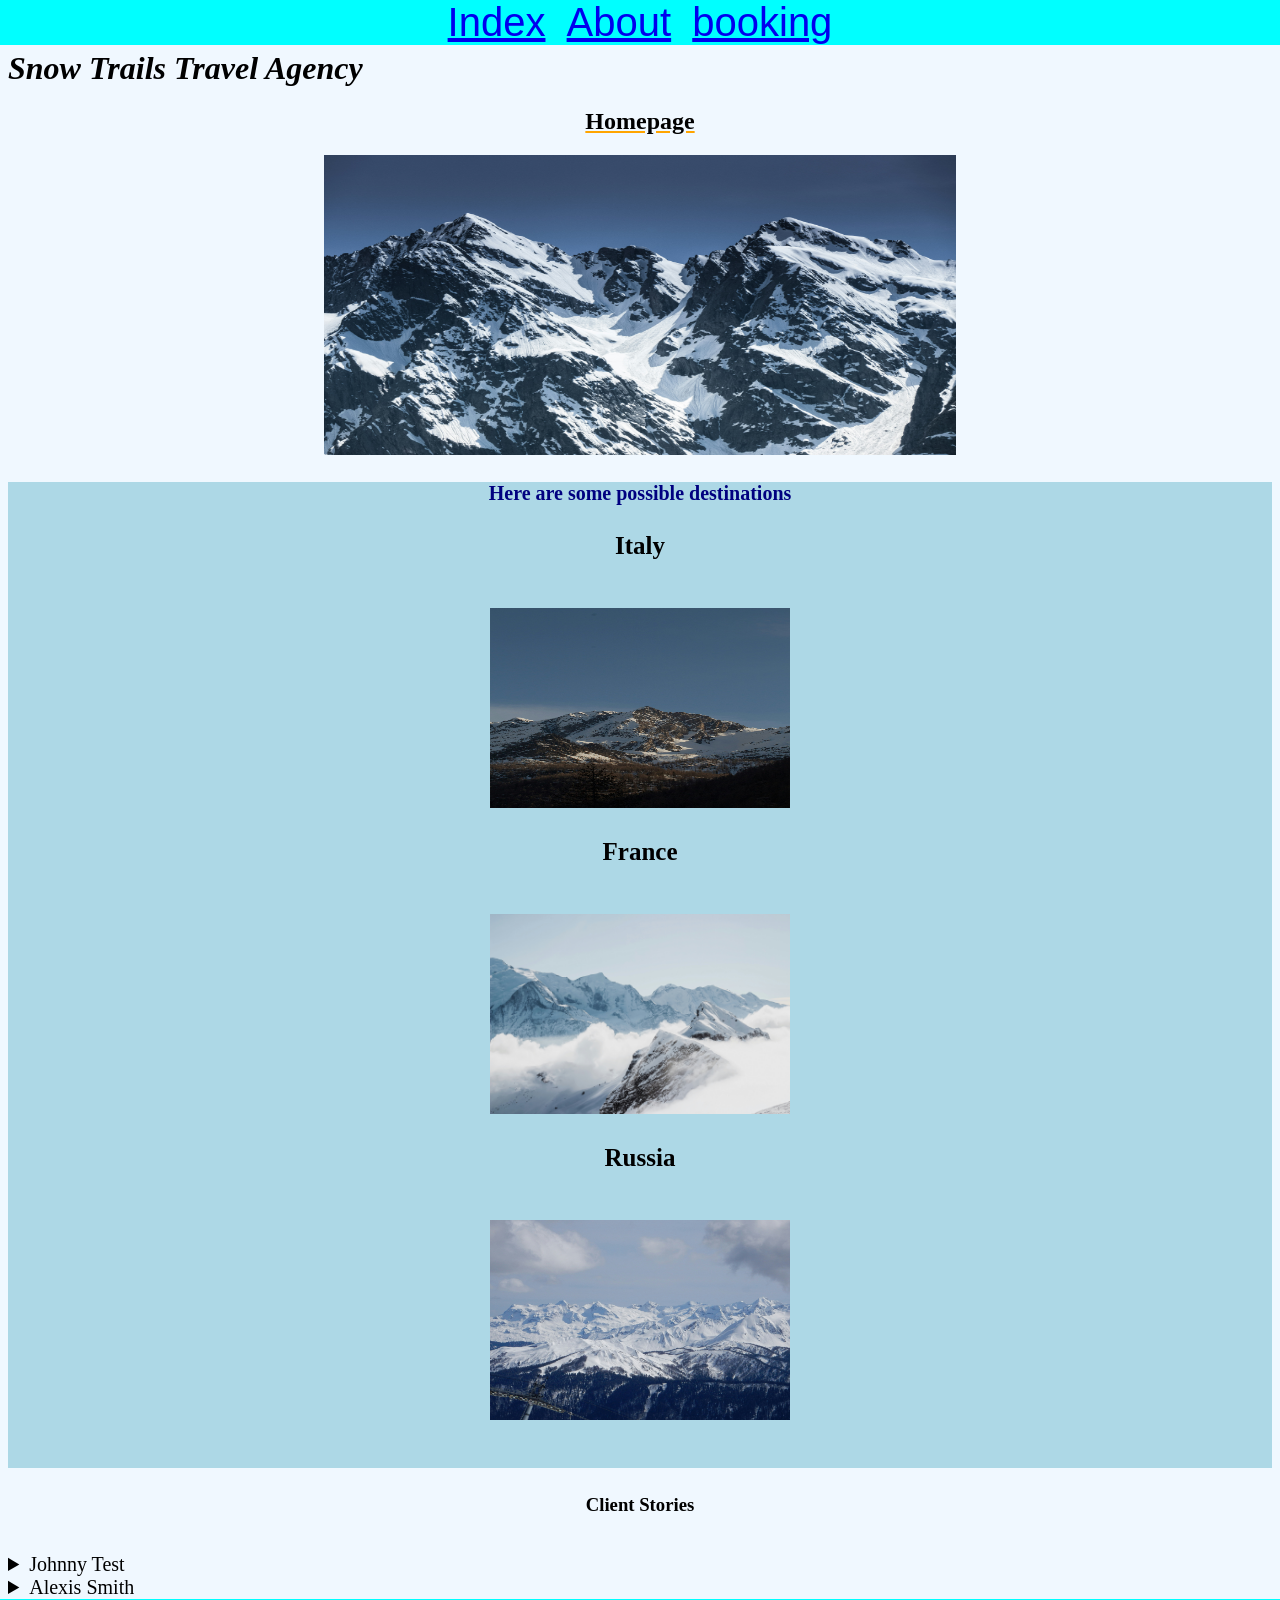
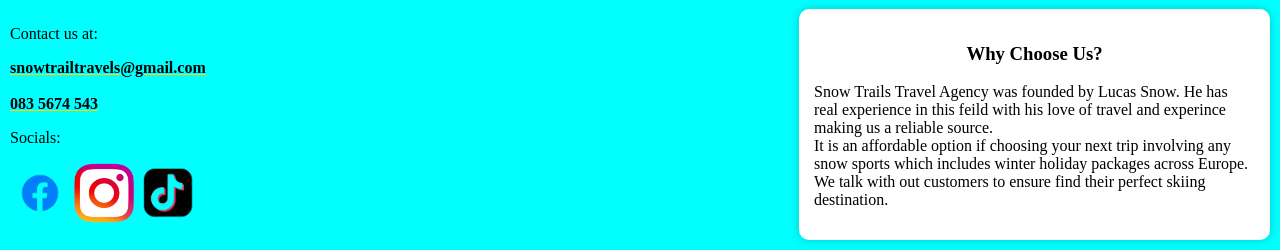
==== index.html @ 52186316 "hdhf" ====
<!DOCTYPE html>
<html lang="en">
    <head>
        <meta charset="utf-8" />
        <link rel="stylesheet" href="style.css">
        <title>Snow Trails Travel Agency About</title>
    </head>        
    <body>
        <nav> 
            <a href="index.html">Index</a>
            <a href="about.html" class="link">About</a>
            <a href="booking.html">booking</a>
        </nav>
    <body>
        <h1 id="stta">Snow Trails Travel Agency</h1>
        <main>
            <u><h2>Homepage</h2></u>

            <img src="Images/SnowyMount.jpg" alt="SnowyMount" width="500" height="300" class="image">

            <section class="Locations"><h4>Here are some possible destinations<h4>
                <p><p id="Name">Italy</p><br> <img src="Images/ItalianMount.jpg" alt="Italian Snowy Mountains" width="300" height="200"><br></p>
                <p><p id="Name">France</p><br><img src="Images/FrenchMount.jpg" alt="French Snowy Mountains" width="300" height="200"><br></p>
                <p><p id="Name">Russia</p><br><img src="Images/RussianMount.jpg" alt="Russian Snowy Mountains>" width="300" height="200"><br></p>
                <br>
            </section>

            <section>
            <h3 id="story">Client Stories</h3> 
            <br>           
                <details>
                    <summary>Johnny Test</summary>
                    <p>I went to the Russian mountains to ski and had the best time ever</p>
                </details>
                
                <details>
                    <summary>Alexis Smith</summary>
                    <p>I went to Italy and snowboarded down the snowy hills</p>
                </details>
            </section>



        </main>
    </body>
    <footer>
    <div class="footer-left">
        <p>Contact us at:</p>
        <u id="underline"><p><strong>snowtrailtravels@gmail.com <br><br>083 5674 543</strong></p></u>

        <p>Socials:</p>

        <img src="Images/FacebookLogo.png" alt="Facebook Logo" width="60" height="60">
        <img src="Images/InstagramLogo.png" alt="Instagram Logo" width="60" height="60">
        <img src="Images/TiktokLogo.png" alt="Tiktok logo" width="60" height="60">

    </div>

    <div class="footer-right">
        <h3>Why Choose Us?</h3>

        <p>
            Snow Trails Travel Agency was founded by Lucas Snow. He has real experience in this feild with his love of travel and experince making us a reliable source.<br>
            It is an affordable option if choosing your next trip involving any snow sports which includes winter holiday packages across Europe.<br>
            We talk with out customers to ensure find their perfect skiing destination.
        </p>
    </div>
</footer>

    </body>


</html>
---- style.css ----
nav{
    text-align: center;
    font-size: 40px;
    background-color: aqua;
    position: fixed;
    width: 100%;
    top: 0;
    left: 0;
    font-family: 'Montserrat', sans-serif;
}

p{
    color:black;

}

nav :hover{
    color: blueviolet;
}

#stta{
    font-family: Garamond, serif;
    font-style: italic;
    margin-top: 50px;
}

body{
    background-color: aliceblue;
    background-image: url(https://giffiles.alphacoders.com/136/13682.gif) ;
    background-repeat: no-repeat;
    background-size: 100vw;
    background-attachment: fixed;
    background-position-x: center;

 }

 .Locations{
    background-color: lightblue;
    text-align: center;
    display:block;
    margin: auto;
 }
 #Name{
    font-size: 25px;
 }

footer {

    background-color: aqua;
    margin-bottom: -8px;
    margin-left: -8px;
    margin-right: -8px;
    padding-left: 7.5px;
    padding: 10px;
    color: black;
    display: flex;
    justify-content: space-between;
}

.footer-left {
    width: 40%;
}

.footer-right {
    width: 35%;

    background-color: white;
    padding: 15px;
    border-radius: 10px;
    box-shadow: 0 0 10px rgba(0,0,0,0.2);
}

h2{
    text-align: center;
    color: black;
}

h3{
    text-align: center;
}
h4{
    font-size: 20px;
    color:navy;
}
u{
    color: orange;
}

details{
    font-size: 20px;
}

.image{
    display:block;
    margin: auto;
    width:50%;
}

.form{
    background: #fff;
    padding: 20px;
    border-radius: 5px;
    max-width: 300px;
    margin: auto;
    box-shadow: 0 0 10px rgba(0,0,0,0.1);
}

label{
    display: block;
    margin-top: 10px;
    font-weight: bold;
}

.link{
    padding-left: 10px;
    padding-right: 10px;
}

#underline{
    color: gold;
}
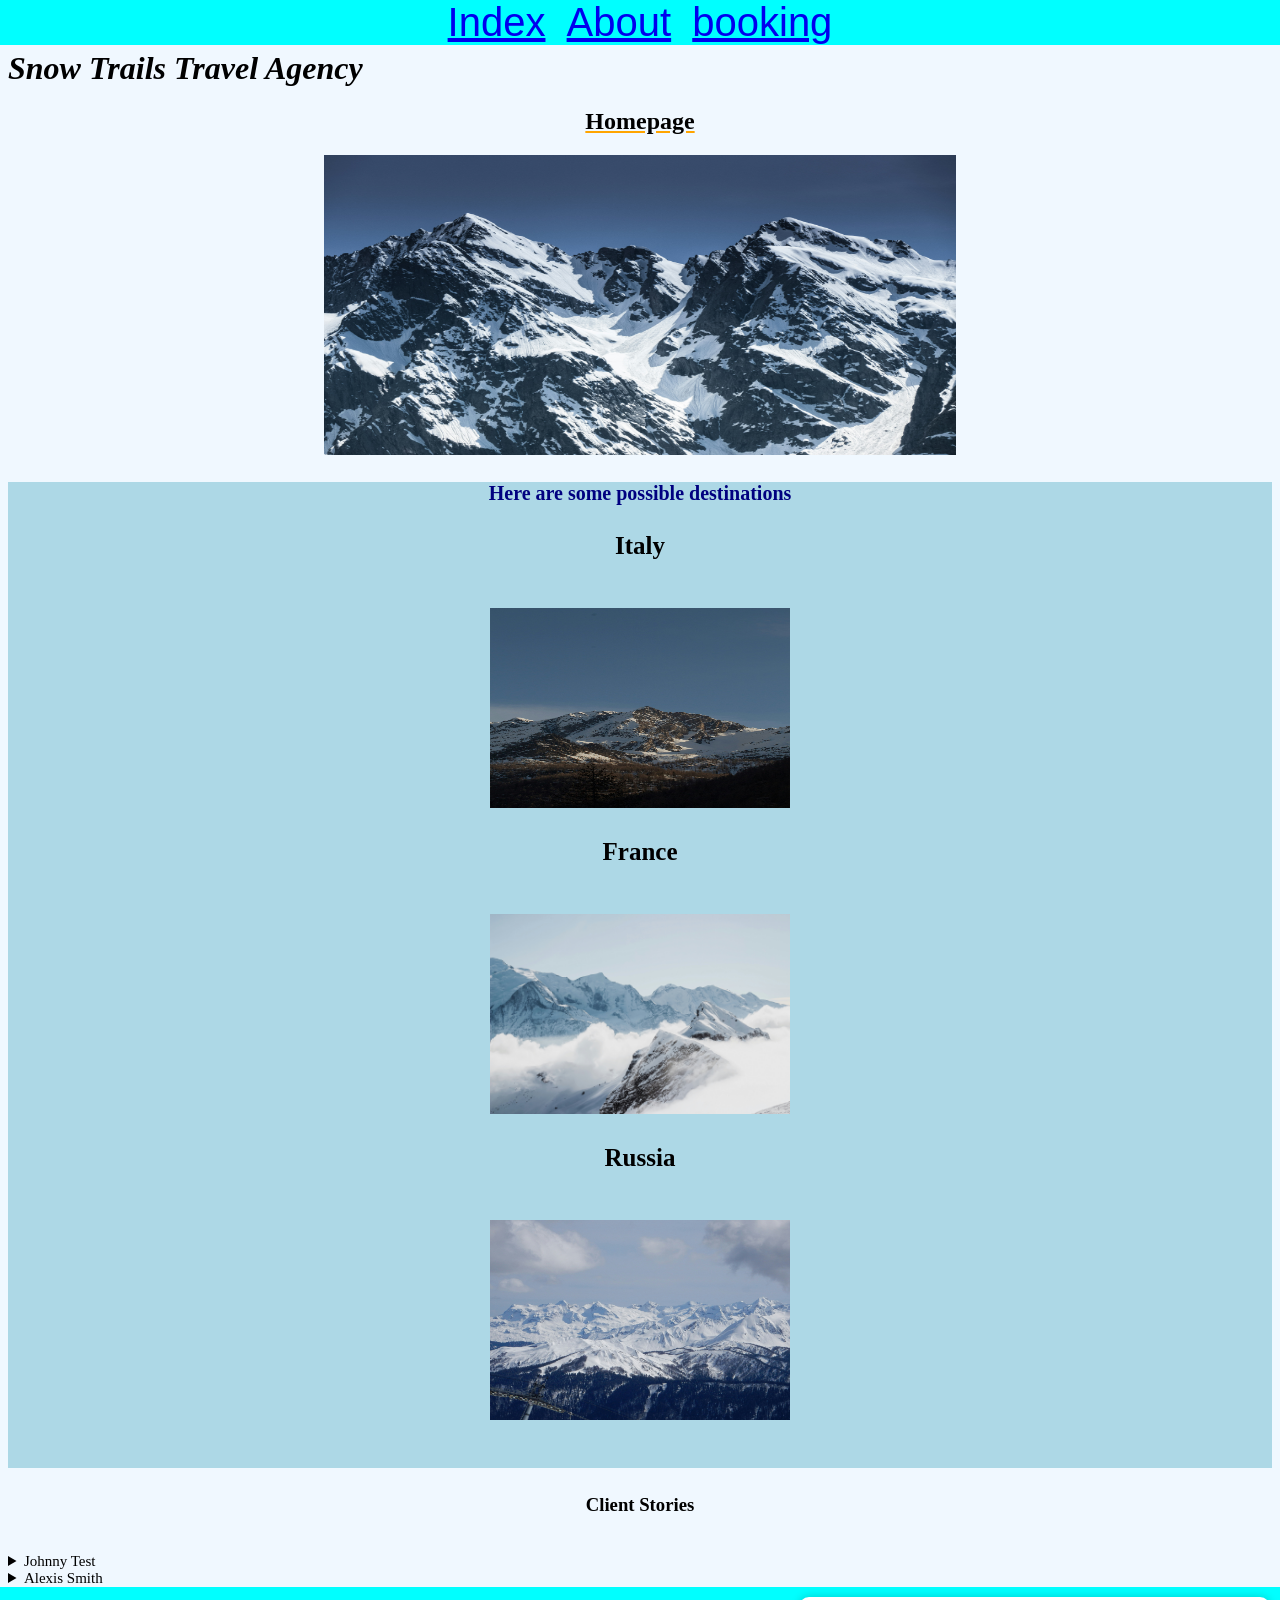
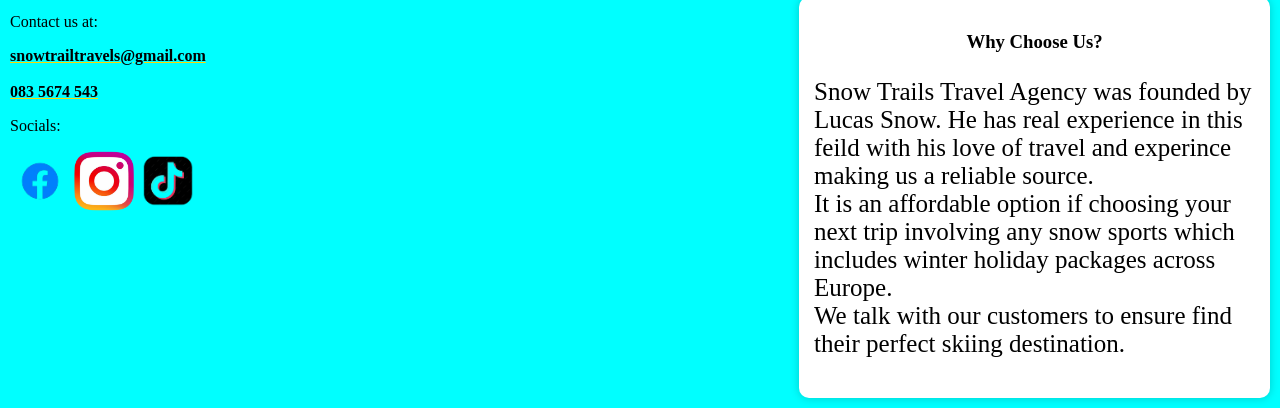
==== commit dfe06531: "new" ====
--- a/index.html
+++ b/index.html
@@ -29,12 +29,12 @@
             <h3 id="story">Client Stories</h3> 
             <br>           
                 <details>
-                    <summary>Johnny Test</summary>
+                    <summary class="dropbox">Johnny Test</summary>
                     <p>I went to the Russian mountains to ski and had the best time ever</p>
                 </details>
                 
                 <details>
-                    <summary>Alexis Smith</summary>
+                    <summary class="dropbox">Alexis Smith</summary>
                     <p>I went to Italy and snowboarded down the snowy hills</p>
                 </details>
             </section>
@@ -59,10 +59,10 @@
     <div class="footer-right">
         <h3>Why Choose Us?</h3>
 
-        <p>
+        <p id="info">
             Snow Trails Travel Agency was founded by Lucas Snow. He has real experience in this feild with his love of travel and experince making us a reliable source.<br>
             It is an affordable option if choosing your next trip involving any snow sports which includes winter holiday packages across Europe.<br>
-            We talk with out customers to ensure find their perfect skiing destination.
+            We talk with our customers to ensure find their perfect skiing destination.
         </p>
     </div>
 </footer>
--- a/style.css
+++ b/style.css
@@ -119,3 +119,10 @@
 #underline{
     color: gold;
 }
+
+#info{
+    font-size: 25px;
+}
+.dropbox{
+    font-size: 15px;
+}
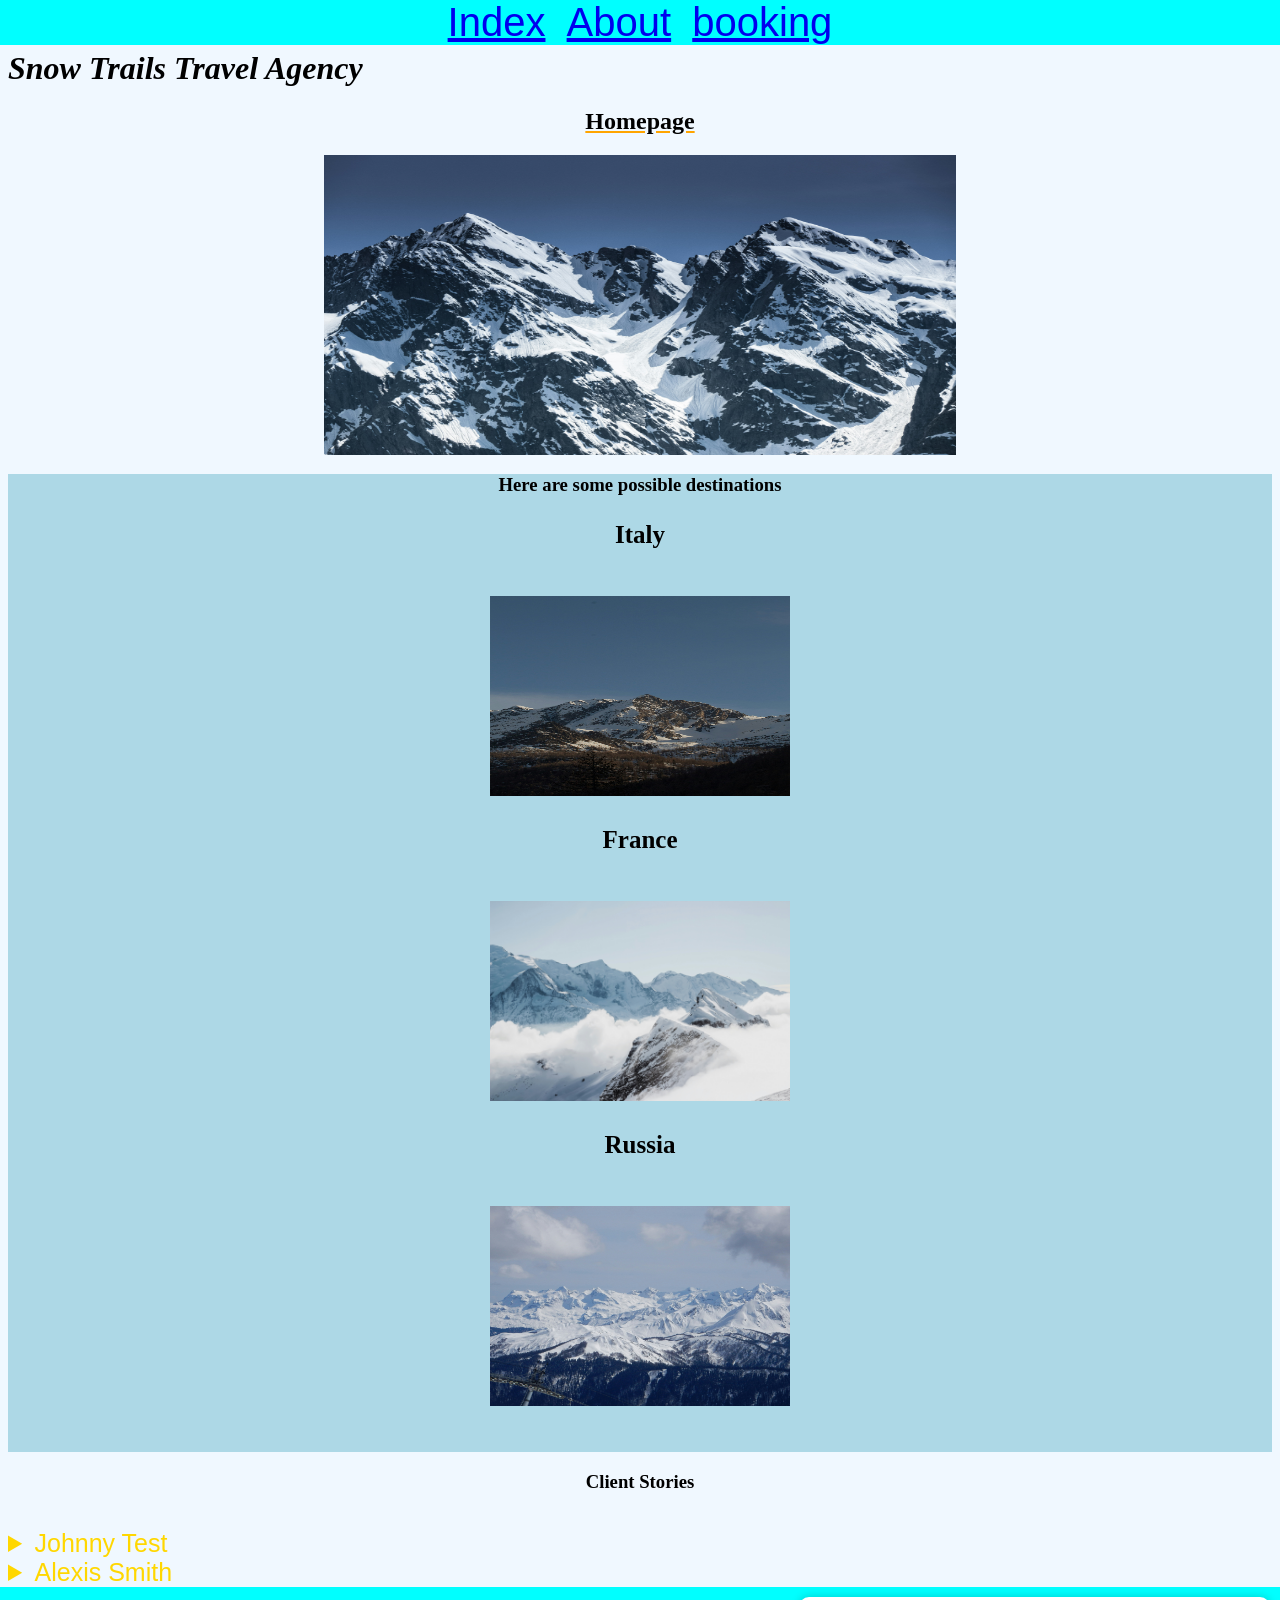
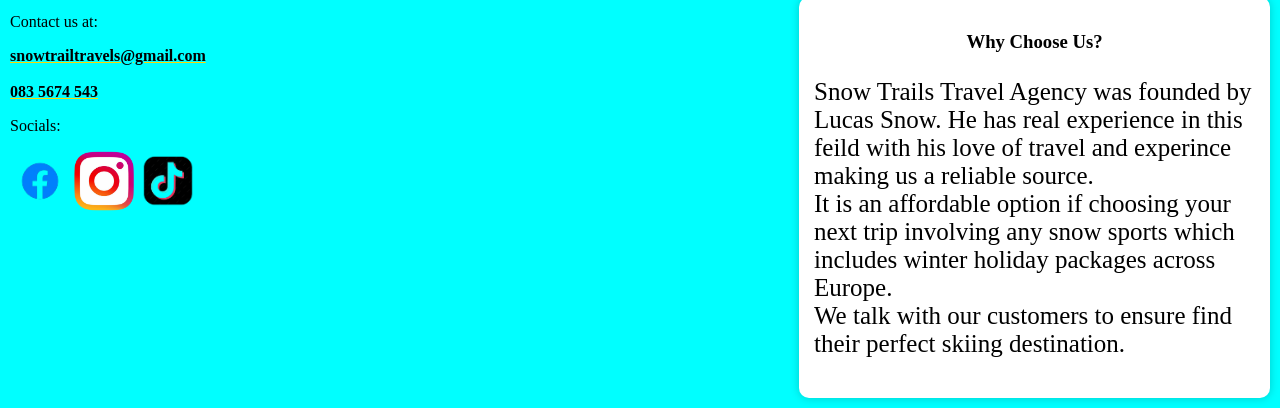
==== commit 762f4a0e: "Update index.html" ====
--- a/index.html
+++ b/index.html
@@ -18,7 +18,7 @@
 
             <img src="Images/SnowyMount.jpg" alt="SnowyMount" width="500" height="300" class="image">
 
-            <section class="Locations"><h4>Here are some possible destinations<h4>
+            <section class="Locations"><h3>Here are some possible destinations<h3>
                 <p><p id="Name">Italy</p><br> <img src="Images/ItalianMount.jpg" alt="Italian Snowy Mountains" width="300" height="200"><br></p>
                 <p><p id="Name">France</p><br><img src="Images/FrenchMount.jpg" alt="French Snowy Mountains" width="300" height="200"><br></p>
                 <p><p id="Name">Russia</p><br><img src="Images/RussianMount.jpg" alt="Russian Snowy Mountains>" width="300" height="200"><br></p>
--- a/style.css
+++ b/style.css
@@ -124,5 +124,7 @@
     font-size: 25px;
 }
 .dropbox{
-    font-size: 15px;
+    font-size: 25px;
+    color: #FFD700;
+    font-family: Tahoma, sans-serif;
 }
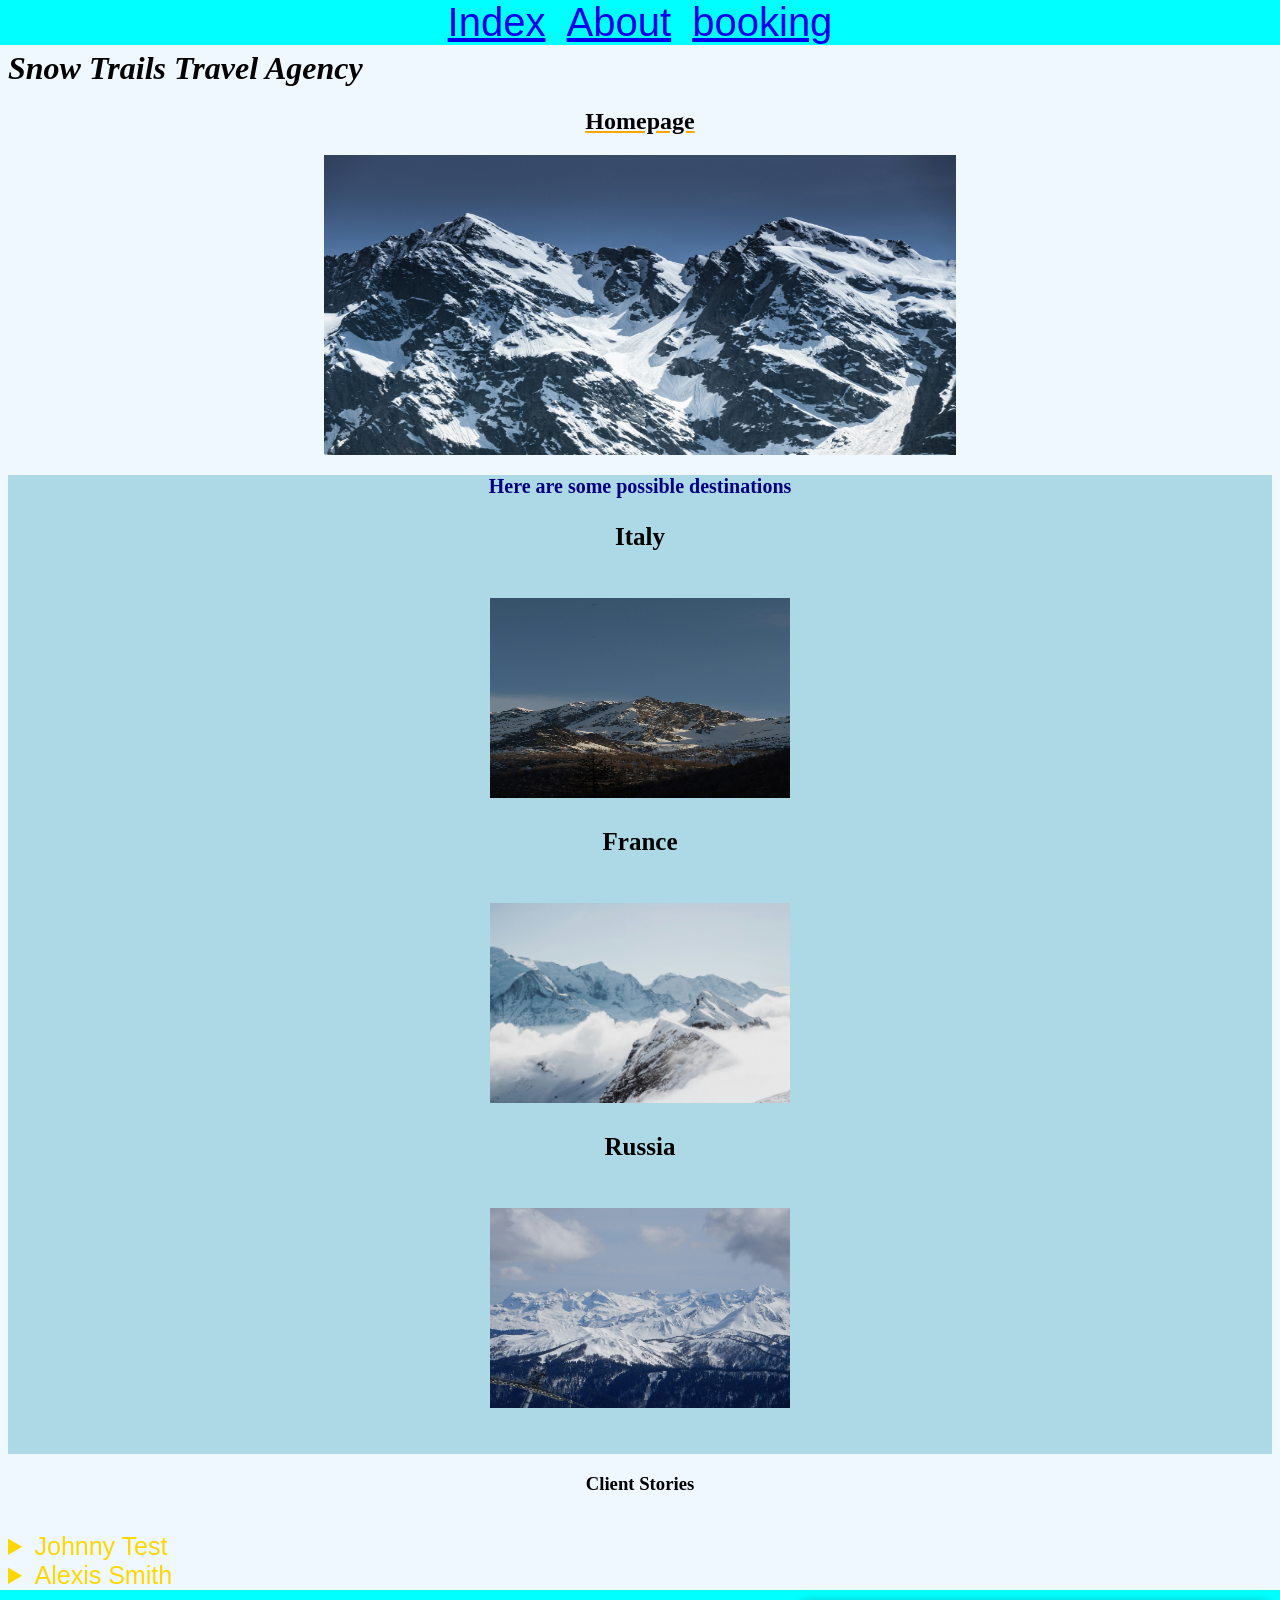
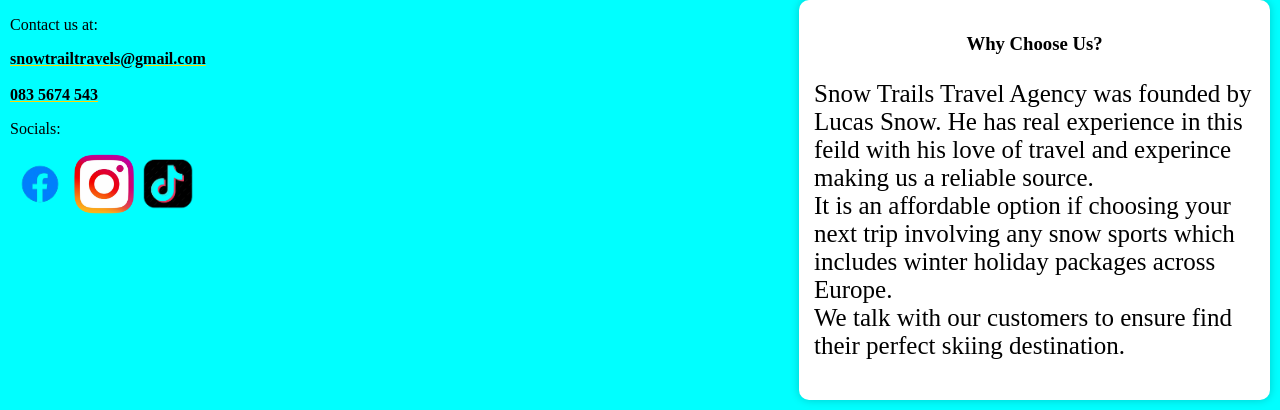
==== commit 67381616: "update" ====
--- a/index.html
+++ b/index.html
@@ -18,7 +18,7 @@
 
             <img src="Images/SnowyMount.jpg" alt="SnowyMount" width="500" height="300" class="image">
 
-            <section class="Locations"><h3>Here are some possible destinations<h3>
+            <section class="Locations"><h3 id="possible">Here are some possible destinations<h3>
                 <p><p id="Name">Italy</p><br> <img src="Images/ItalianMount.jpg" alt="Italian Snowy Mountains" width="300" height="200"><br></p>
                 <p><p id="Name">France</p><br><img src="Images/FrenchMount.jpg" alt="French Snowy Mountains" width="300" height="200"><br></p>
                 <p><p id="Name">Russia</p><br><img src="Images/RussianMount.jpg" alt="Russian Snowy Mountains>" width="300" height="200"><br></p>
--- a/style.css
+++ b/style.css
@@ -128,3 +128,8 @@
     color: #FFD700;
     font-family: Tahoma, sans-serif;
 }
+
+#possible{
+    font-size: 20px;
+    color:navy;
+}
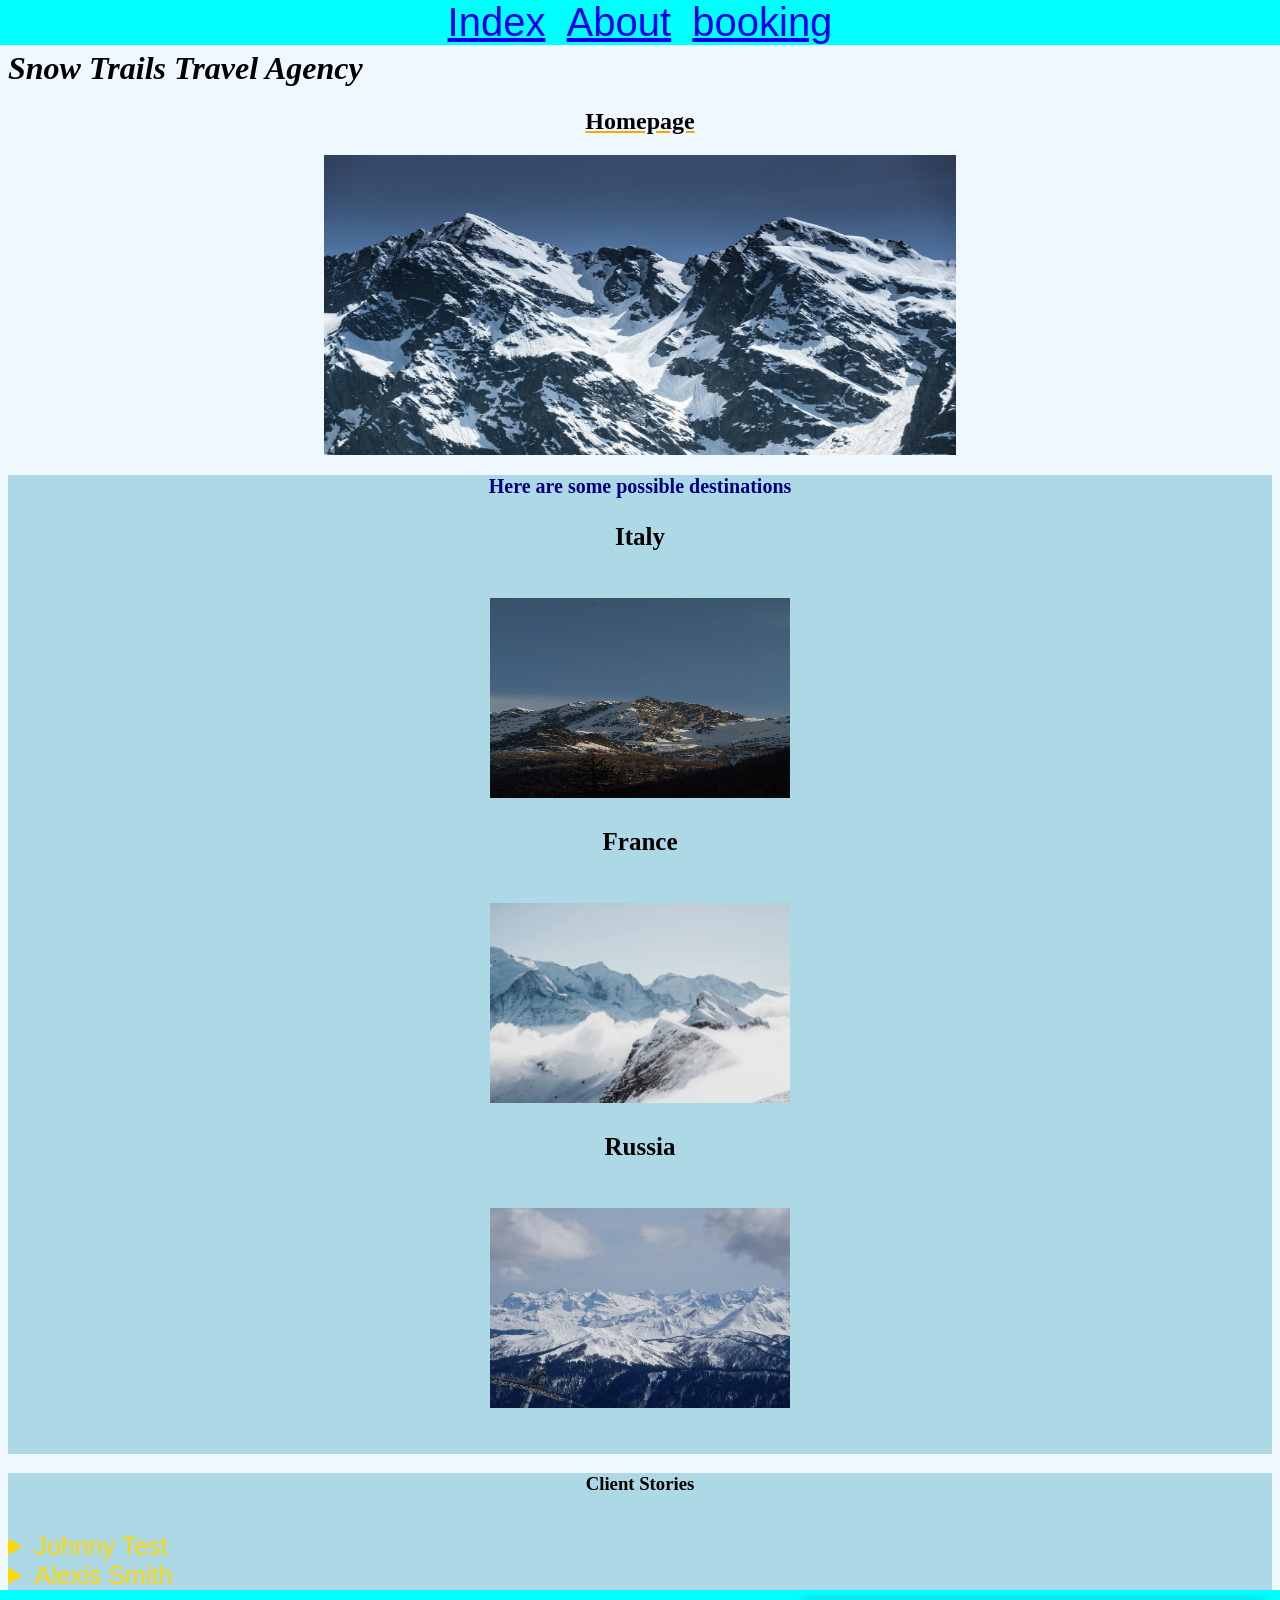
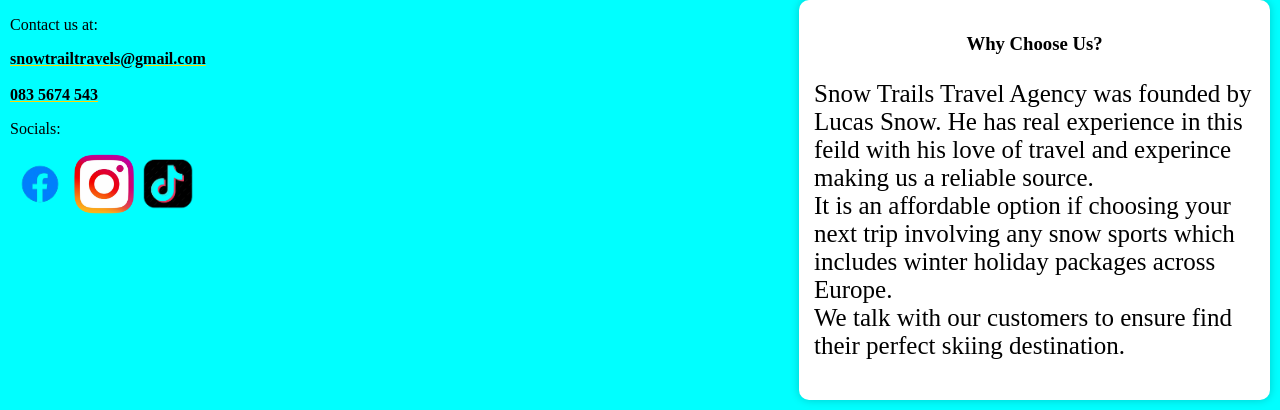
==== commit d37a36bf: "commit" ====
--- a/index.html
+++ b/index.html
@@ -1,6 +1,7 @@
 <!DOCTYPE html>
 <html lang="en">
     <head>
+        <meta name="viewport" content="width=device-width, initial-scale=1.0">
         <meta charset="utf-8" />
         <link rel="stylesheet" href="style.css">
         <title>Snow Trails Travel Agency About</title>
@@ -25,17 +26,17 @@
                 <br>
             </section>
 
-            <section>
-            <h3 id="story">Client Stories</h3> 
+            <section class="story">
+            <h3>Client Stories</h3> 
             <br>           
                 <details>
                     <summary class="dropbox">Johnny Test</summary>
-                    <p>I went to the Russian mountains to ski and had the best time ever</p>
+                    <p class="back">I went to the Russian mountains to ski and had the best time ever</p>
                 </details>
                 
                 <details>
                     <summary class="dropbox">Alexis Smith</summary>
-                    <p>I went to Italy and snowboarded down the snowy hills</p>
+                    <p class="back">I went to Italy and snowboarded down the snowy hills</p>
                 </details>
             </section>
 
--- a/style.css
+++ b/style.css
@@ -7,6 +7,7 @@
     top: 0;
     left: 0;
     font-family: 'Montserrat', sans-serif;
+
 }
 
 p{
@@ -15,7 +16,7 @@
 }
 
 nav :hover{
-    color: blueviolet;
+    color: green;
 }
 
 #stta{
@@ -90,6 +91,16 @@
     font-size: 20px;
 }
 
+details summary{
+    cursor:pointer;
+    transition: font-size 1.5s ease;
+}
+
+details[open] summary{
+    font-size: 1.2em;
+    font-weight: bold;
+}
+
 .image{
     display:block;
     margin: auto;
@@ -132,4 +143,10 @@
 #possible{
     font-size: 20px;
     color:navy;
-}+}
+
+.story{
+    background-color: lightblue;
+    display:block;
+    margin: auto;
+ }
